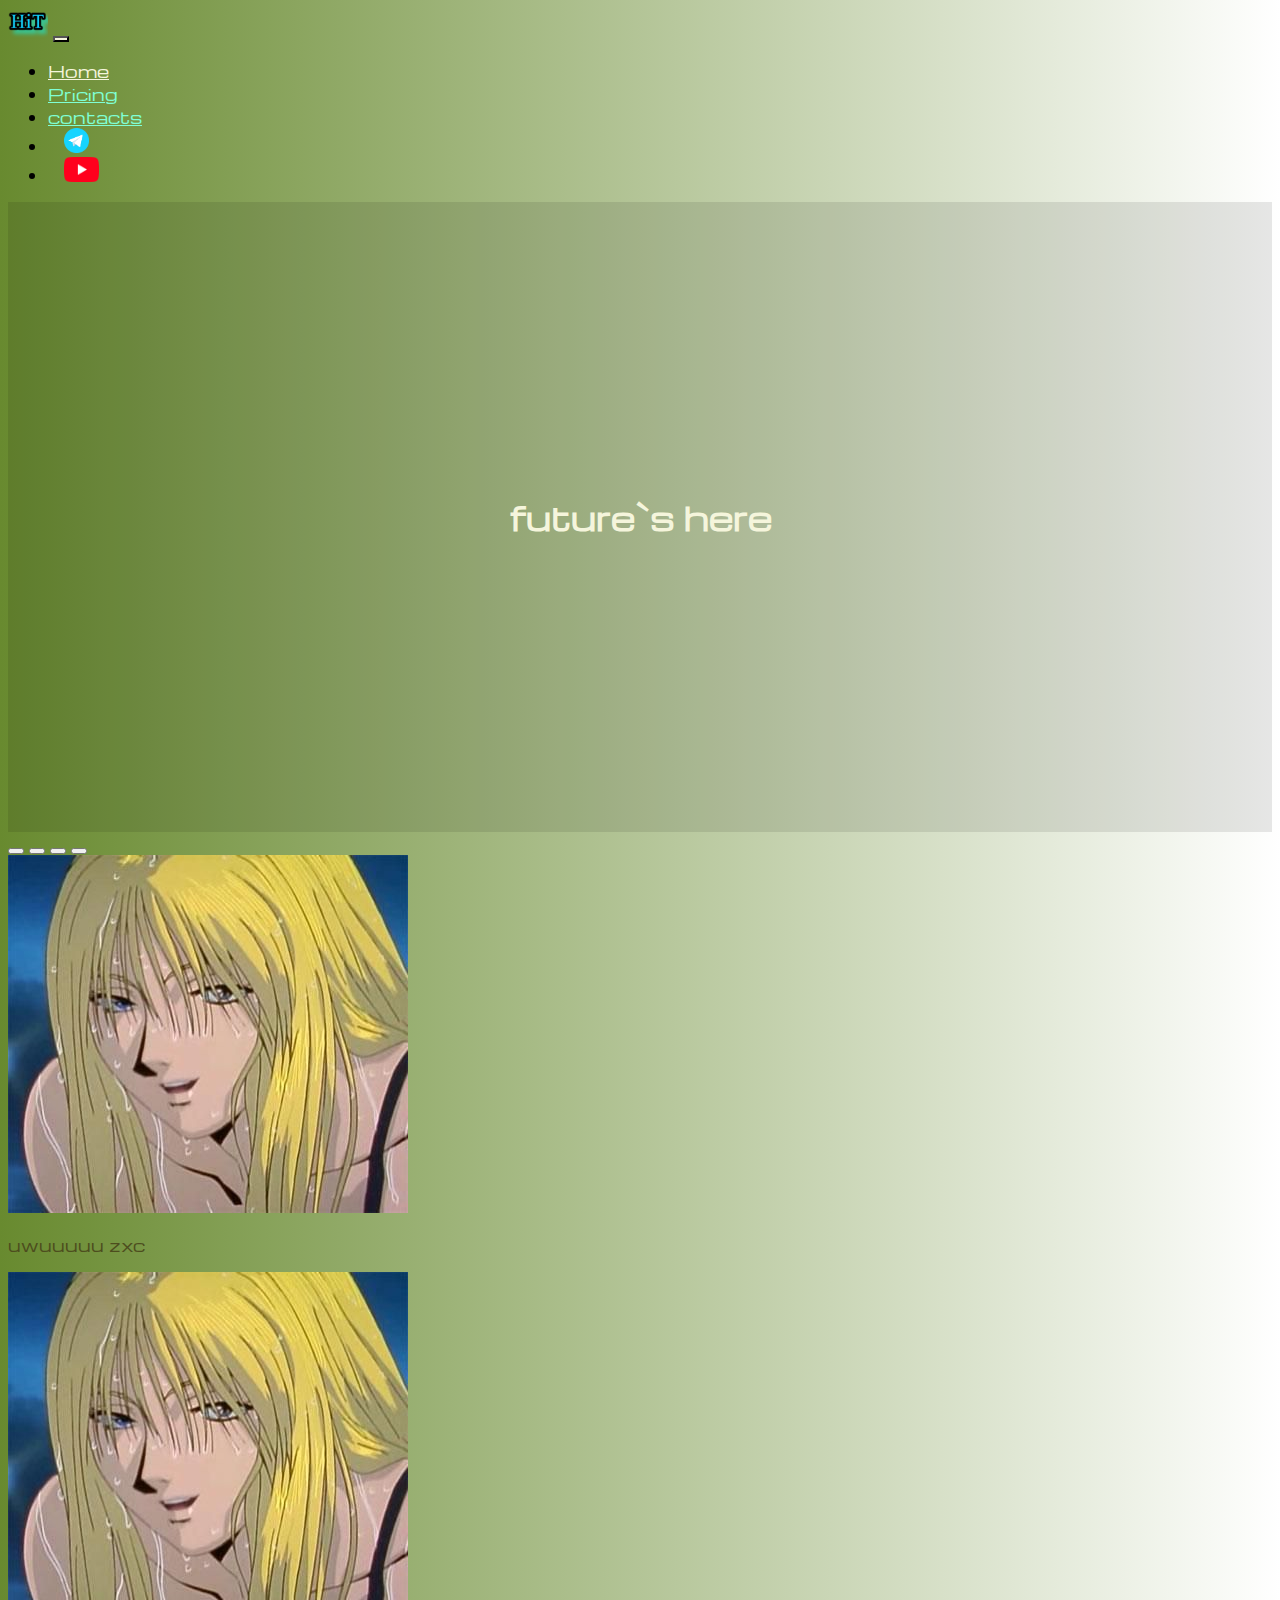
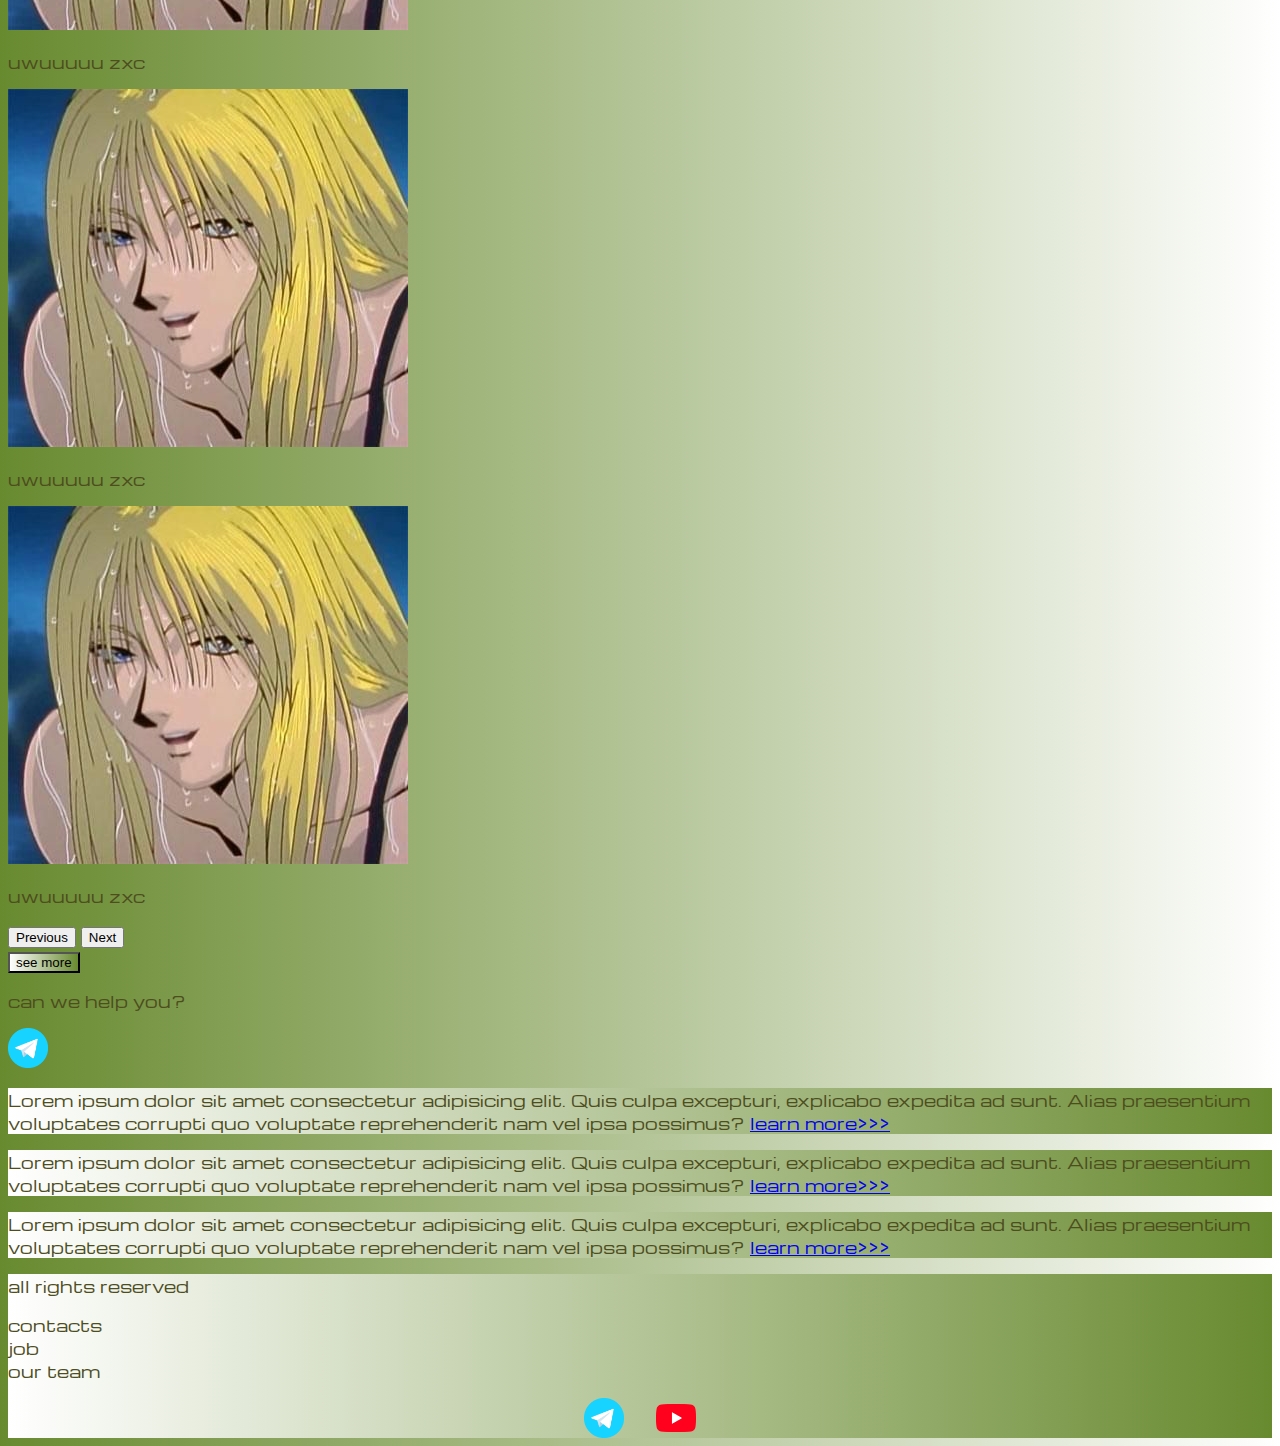
==== index.html @ 0705fb77 "Add files via upload" ====
<!DOCTYPE html>
<html lang="en">

<head>
  <meta charset="UTF-8">
  <meta name="viewport" content="width=device-width, initial-scale=1.0">
  <link href="https://cdn.jsdelivr.net/npm/bootstrap@5.3.0/dist/css/bootstrap.min.css" rel="stylesheet"
    integrity="sha384-9ndCyUaIbzAi2FUVXJi0CjmCapSmO7SnpJef0486qhLnuZ2cdeRhO02iuK6FUUVM" crossorigin="anonymous">
  <link rel="stylesheet" href="mycss.css">
  <link rel="stylesheet" href="bgvideo.css">
  <link rel="apple-touch-icon" sizes="180x180" href="favicon_io/apple-touch-icon.png">
  <link rel="icon" type="image/png" sizes="32x32" href="favicon_io/favicon-32x32.png">
  <link rel="icon" type="image/png" sizes="16x16" href="favicon_io/favicon-16x16.png">
  <link rel="manifest" href="/site.webmanifest">
  <title>HiT</title>
</head>

<body>
  <header>
    <nav class="navbar navbar-expand-lg bg-dark">
      <div class="container-fluid">
        <a class="navbar-brand" href="index.html"><img src="logo.png" alt="..."></a>
        <button class="navbar-toggler" type="button" data-bs-toggle="collapse" data-bs-target="#navbarNav"
          aria-controls="navbarNav" aria-expanded="false" aria-label="Toggle navigation">
          <span class="navbar-toggler-icon"></span>
        </button>
        <div class="collapse navbar-collapse" id="navbarNav">
          <ul class="navbar-nav">
            <li class="nav-item">
              <a class="nav-link active" aria-current="page" href="index.html">Home</a>
            </li>

            <li class="nav-item">
              <a class="nav-link" href="pricing.html">Pricing</a>
            </li>
            <li class="nav-item">
              <a class="nav-link" href="pricing.html">contacts</a>
            </li>
            <li class="nav-item">
              <a class="nav-link" href="pricing.html">
                <img style="width: 25px; margin-inline: 1em;" src="tg.png" alt="...">
              </a>
            </li>
            <li class="nav-item">
              <a class="nav-link" href="pricing.html">
                <img style="width: 35px; margin-inline: 1em;" src="yt.png" alt="...">
              </a>
            </li>

          </ul>
        </div>
      </div>
    </nav>
  </header>

  <section>
    <div class="bgvideo">
      <video src="Anime Edit - Old Town Road | Аниме Переходы | Кайфовый Эдит Про Аниме.mp4" type="video/mp4" autoplay muted loop></video>
      <div class="effect"></div>
      <div class="video-text">
        <h1>future`s here</h1>
      </div>
    </div>




    <div class="container-fluid mt-4">
      <div class="row">
        <div class="col-lg-1">
        </div>
        <div class="col-lg-8 col-md-12">
          <div class="row">

            <div id="carouselExampleIndicators" class="carousel slide">
              <div class="carousel-indicators">
                <button type="button" data-bs-target="#carouselExampleIndicators" data-bs-slide-to="0" class="active"
                  aria-current="true" aria-label="Slide 1"></button>
                <button type="button" data-bs-target="#carouselExampleIndicators" data-bs-slide-to="1"
                  aria-label="Slide 2"></button>
                <button type="button" data-bs-target="#carouselExampleIndicators" data-bs-slide-to="2"
                  aria-label="Slide 3"></button>
                <button type="button" data-bs-target="#carouselExampleIndicators" data-bs-slide-to="3"
                  aria-label="Slide 4"></button>
              </div>
              <div class="carousel-inner">
                <div class="carousel-item active">
                  <div class="d-block w-100">
                    <div class="row">
                      <div class="col-lg-6 col-md-6">
                        <img src="Urumi Kanzaki.jpeg" class="w-100" alt="...">
                      </div>
                      <div class="col-lg-6 col-md-6 slide-text">
                        <p>uwuuuuu zxc</p>
                      </div>
                    </div>
                  </div>
                </div>
                <div class="carousel-item">
                  <div class="d-block w-100">
                    <div class="row">
                      <div class="col-lg-6 col-md-6">
                        <img src="Urumi Kanzaki.jpeg" class="w-100" alt="...">
                      </div>
                      <div class="col-lg-6 col-md-6 slide-text">
                        <p>uwuuuuu zxc</p>
                      </div>
                    </div>
                  </div>
                </div>
                <div class="carousel-item">
                  <div class="d-block w-100">
                    <div class="row">
                      <div class="col-lg-6 col-md-6">
                        <img src="Urumi Kanzaki.jpeg" class="w-100" alt="...">
                      </div>
                      <div class="col-lg-6 col-md-6 slide-text">
                        <p>uwuuuuu zxc</p>
                      </div>
                    </div>
                  </div>
                </div>
                <div class="carousel-item">
                  <div class="d-block w-100">
                    <div class="row">
                      <div class="col-lg-6 col-md-6">
                        <img src="Urumi Kanzaki.jpeg" class="w-100" alt="...">
                      </div>
                      <div class="col-lg-6 col-md-6 slide-text">
                        <p>uwuuuuu zxc</p>
                      </div>
                    </div>
                  </div>
                </div>
              </div>
              <button class="carousel-control-prev" type="button" data-bs-target="#carouselExampleIndicators"
                data-bs-slide="prev">
                <span class="carousel-control-prev-icon" aria-hidden="true"></span>
                <span class="visually-hidden">Previous</span>
              </button>
              <button class="carousel-control-next" type="button" data-bs-target="#carouselExampleIndicators"
                data-bs-slide="next">
                <span class="carousel-control-next-icon" aria-hidden="true"></span>
                <span class="visually-hidden">Next</span>
              </button>
            </div>

            <div class="col-lg-12 col-md-12 text-center mt-4">
              <button type="button" class="btn btn-outline-primary btn-lg my-4">see more</button>
            </div>
            <div class="col-lg-12 col-md-12 text-center mt-4">
              <p>can we help you?</p>
            </div>
            <div class="col-lg-12 col-md-12 text-center">
              <img class="call-anim" style="width: 40px;" src="tg.png" alt="...">
            </div>
          </div>

        </div>
        <div class="col-lg-3 col-md-12">
          <div class="row px-2">
            <div class="col-lg-12 sidebar my-4">
              <p>Lorem ipsum dolor sit amet consectetur adipisicing elit. Quis culpa excepturi, explicabo expedita ad
                sunt. Alias praesentium voluptates corrupti quo voluptate reprehenderit nam vel ipsa possimus? <a
                  href="#">learn more>>></a></p>
            </div>
            <div class="col-lg-12 sidebar my-4">
              <p>Lorem ipsum dolor sit amet consectetur adipisicing elit. Quis culpa excepturi, explicabo expedita ad
                sunt. Alias praesentium voluptates corrupti quo voluptate reprehenderit nam vel ipsa possimus? <a
                  href="#">learn more>>></a></p>
            </div>
            <div class="col-lg-12 sidebar my-4">
              <p>Lorem ipsum dolor sit amet consectetur adipisicing elit. Quis culpa excepturi, explicabo expedita ad
                sunt. Alias praesentium voluptates corrupti quo voluptate reprehenderit nam vel ipsa possimus? <a
                  href="#">learn more>>></a></p>
            </div>
          </div>
        </div>



      </div>



    </div>



  </section>

  <footer class="mt-4">
    <div class="container-fluid">
      <div class="row">
        <div class="col-lg-4 col-md-12 footer-text text-center">
          <p>all rights reserved</p>
        </div>
        <div class="col-lg-4 col-md-12 footer-text text-center">
          <p>contacts <br>job<br>our team</p>
        </div>
        <div class="col-lg-4 col-md-12 media-links">
          <img style="width: 40px; margin-inline: 1em;" src="tg.png" alt="...">
          <img style="width: 40px; margin-inline: 1em;" src="yt.png" alt="...">
        </div>

      </div>
    </div>
  </footer>




  <script src="https://cdn.jsdelivr.net/npm/bootstrap@5.3.0/dist/js/bootstrap.bundle.min.js"
    integrity="sha384-geWF76RCwLtnZ8qwWowPQNguL3RmwHVBC9FhGdlKrxdiJJigb/j/68SIy3Te4Bkz"
    crossorigin="anonymous"></script>
</body>

</html>
---- mycss.css ----
@import url(https://fonts.googleapis.com/css?family=Michroma&display=swap);


body {
    font-family: Michroma, serif;
    background: linear-gradient(90deg, #688A2F 0%, #fff 100%);
}

p {
    color: rgb(77, 77, 30) ;
}

.nav-link {
    color: aquamarine;
}

.navbar-nav .nav-link.active {
    color: beige;
}

.navbar-brand img {
    width: 40px;
}

.navbar-toggler {
    background-color: beige;
}

.sidebar {
    color: rgb(22, 183, 100);
    background: linear-gradient(270deg, #688A2F 0%, #fff 100%);
}

.card {
    background: linear-gradient(270deg, #688A2F 0%, #fff 100%);
}

.slide-text,
.footer-text {
    color: rgb(27, 58, 48);
    margin:auto auto;
}

footer,
.btn-outline-primary {
    background: linear-gradient(270deg, #688A2F 0%, #fff 100%);
}

.media-links {
    display: flex;
    justify-content: center;
    align-items: center;
}

.call-anim {
    animation: call 2s ease 0s infinite normal forwards;
}

@keyframes call {
	0%,
	100% {
		transform: translateX(0%);
		transform-origin: 50% 50%;
	}

	15% {
		transform: translateX(-30px) rotate(-6deg);
	}

	30% {
		transform: translateX(15px) rotate(6deg);
	}

	45% {
		transform: translateX(-15px) rotate(-3.6deg);
	}

	60% {
		transform: translateX(9px) rotate(2.4deg);
	}

	75% {
		transform: translateX(-6px) rotate(-1.2deg);
	}
}

@media (max-width: 755px) {
    .carousel-indicators {
        display: none;
    }
}
---- bgvideo.css ----
.bgvideo {
    height: 70vh;
    width: 100%;
    position: relative;
    display: flex;
    justify-content: center;
    align-items: center;
}

.bgvideo video {
    height: 70vh;
    width: 100%;
    position: absolute;
    top: 0;
    left: 0;
    object-fit: cover;
    z-index: 1;

}

.effect {
    height: 70vh;
    width: 100%;
    position: absolute;
    top: 0;
    left: 0;
    object-fit: cover;
    z-index: 2;
    background-color: rgba(0, 0, 0, 0.093);

}

.video-text {
    color: beige;
    z-index: 2;

}
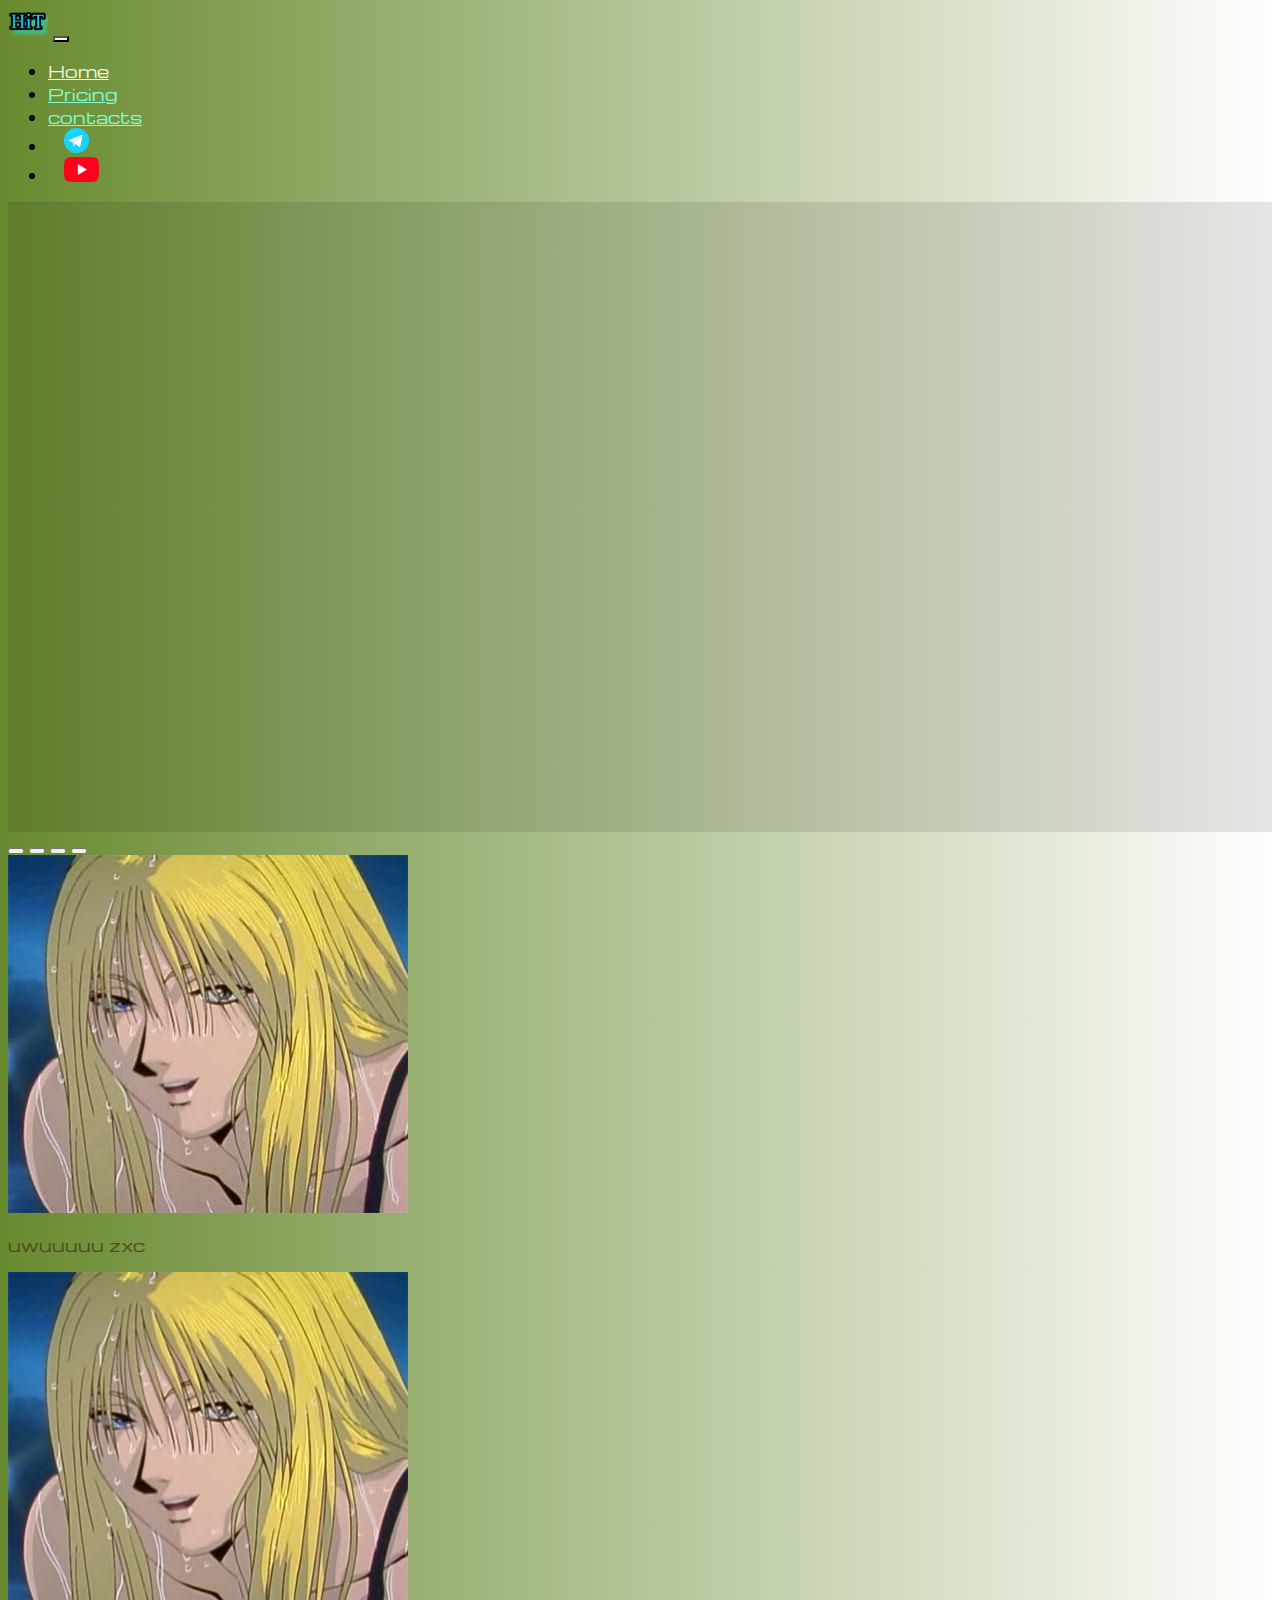
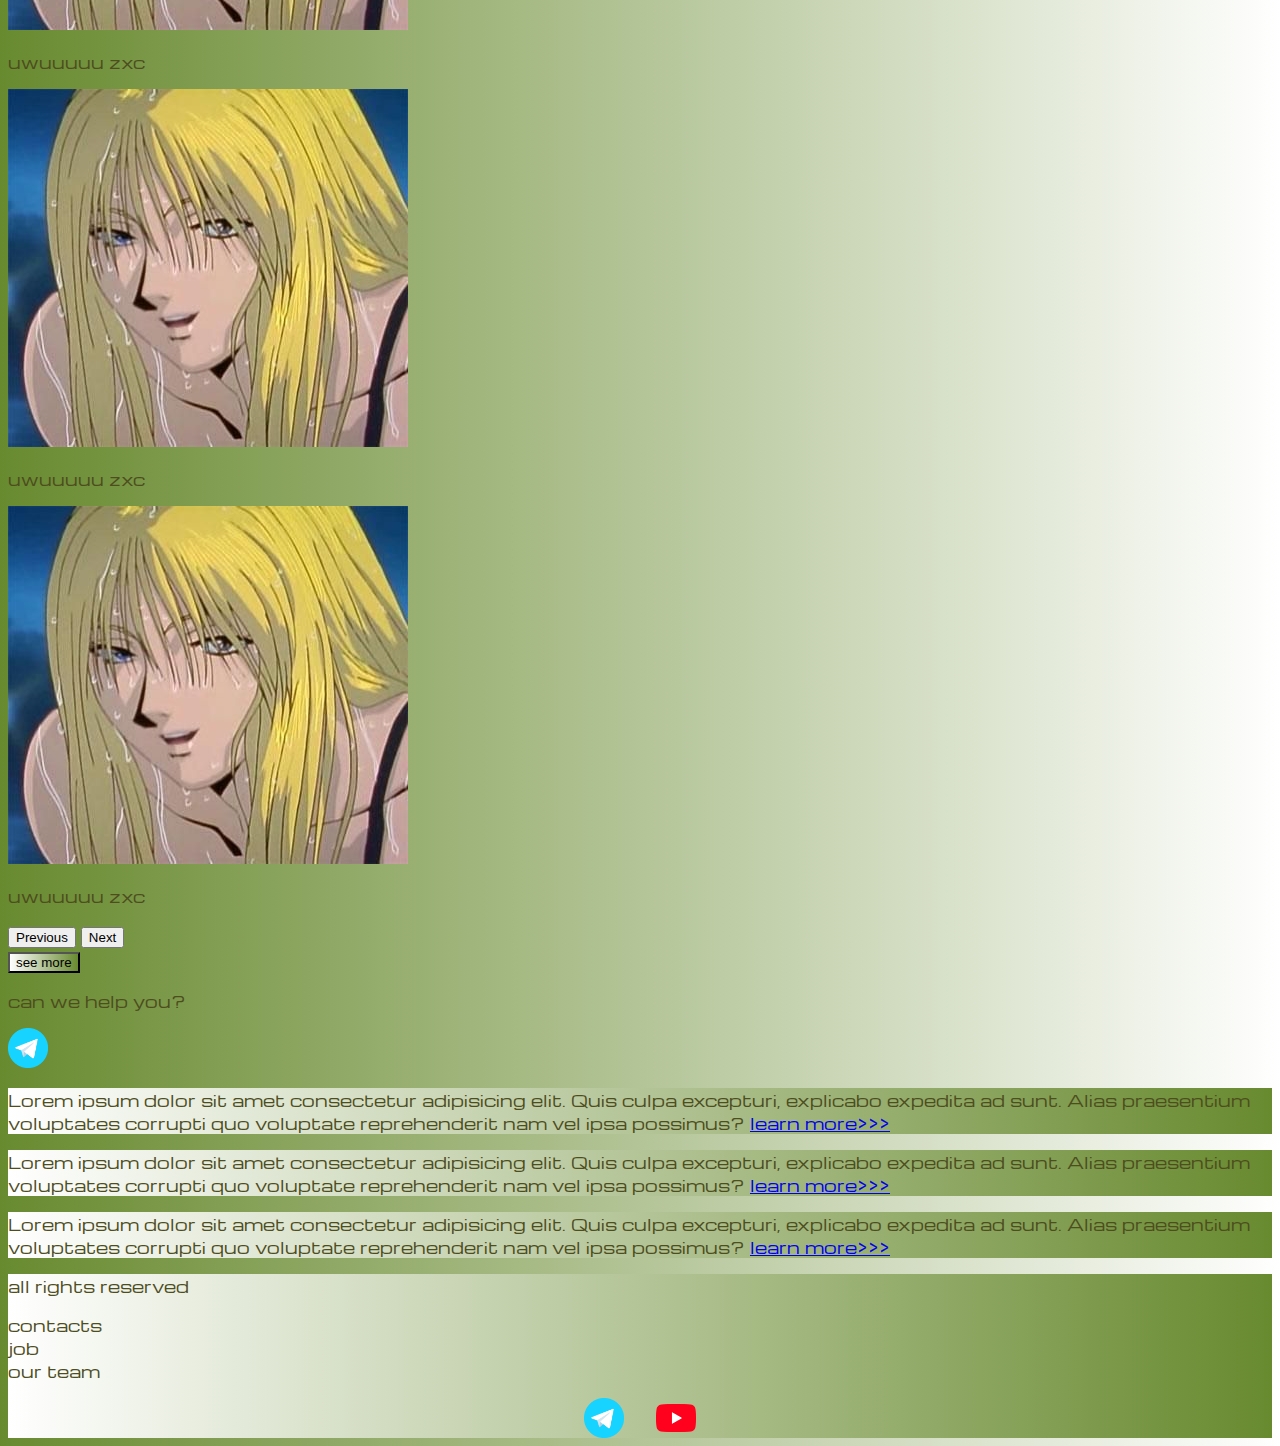
==== commit cc8a0683: "Update index.html" ====
--- a/index.html
+++ b/index.html
@@ -58,7 +58,7 @@
       <video src="Anime Edit - Old Town Road | Аниме Переходы | Кайфовый Эдит Про Аниме.mp4" type="video/mp4" autoplay muted loop></video>
       <div class="effect"></div>
       <div class="video-text">
-        <h1>future`s here</h1>
+      
       </div>
     </div>
 
@@ -215,4 +215,4 @@
     crossorigin="anonymous"></script>
 </body>
 
-</html>+</html>
